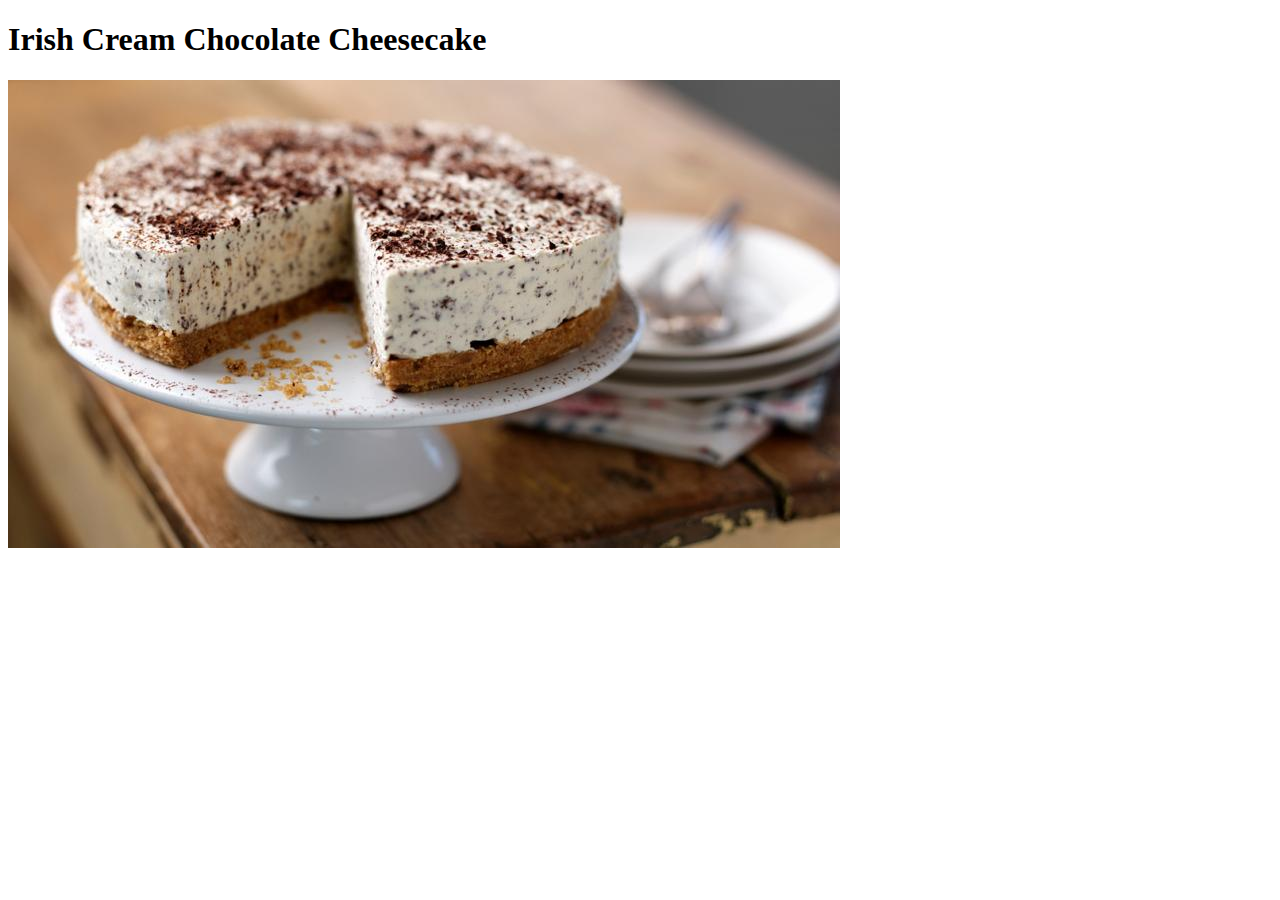
==== recipes/chocolate-cheescake.html @ a1bb031d "main files" ====
<!DOCTYPE html>
<html lang="en">
<head>
    <meta charset="UTF-8">
    <meta http-equiv="X-UA-Compatible" content="IE=edge">
    <meta name="viewport" content="width=device-width, initial-scale=1.0">
    <title>Chocolate Cheesecake</title>
</head>
<body>
    <h1>Irish Cream Chocolate Cheesecake</h1>
    <img src="images/chocolatecheescake.jpg" alt="Irish Cream Chocolate Cheesecake">
</body>
</html>
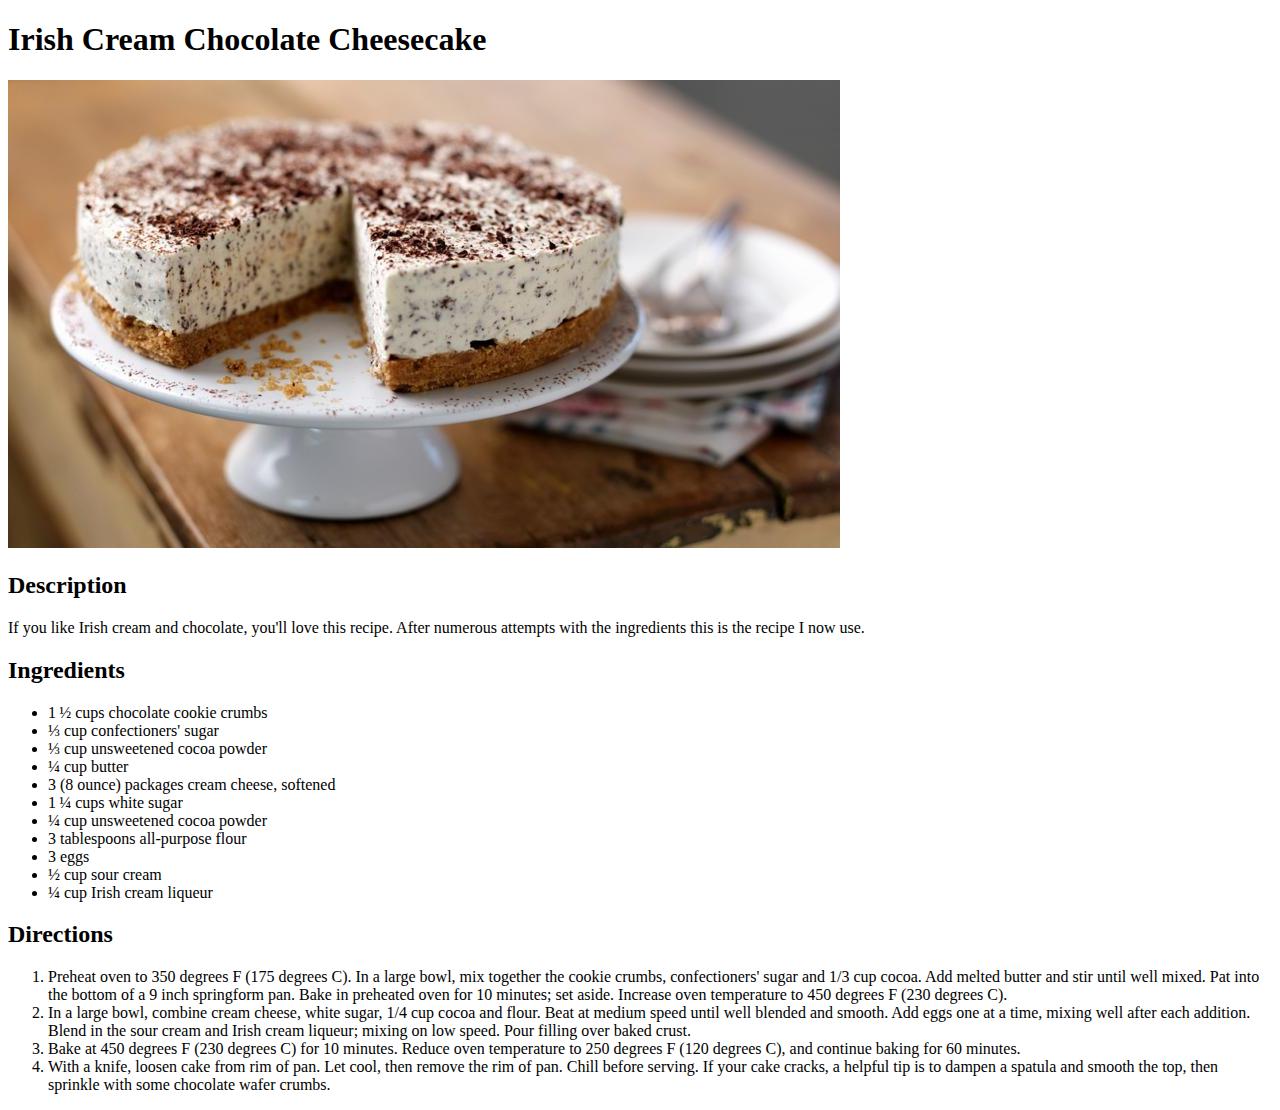
==== commit c9895677: "update receips" ====
--- a/recipes/chocolate-cheescake.html
+++ b/recipes/chocolate-cheescake.html
@@ -9,5 +9,28 @@
 <body>
     <h1>Irish Cream Chocolate Cheesecake</h1>
     <img src="images/chocolatecheescake.jpg" alt="Irish Cream Chocolate Cheesecake">
+        <h2>Description</h2>
+        <p>If you like Irish cream and chocolate, you'll love this recipe. After numerous attempts with the ingredients this is the recipe I now use.</p>
+        <h2>Ingredients</h2>
+        <ul>
+            <li>1 ½ cups chocolate cookie crumbs</li>
+            <li>⅓ cup confectioners' sugar</li>
+            <li>⅓ cup unsweetened cocoa powder</li>
+            <li>¼ cup butter</li>
+            <li>3 (8 ounce) packages cream cheese, softened</li>
+            <li>1 ¼ cups white sugar</li>
+            <li>¼ cup unsweetened cocoa powder</li>
+            <li>3 tablespoons all-purpose flour</li>
+            <li>3 eggs</li>
+            <li>½ cup sour cream</li>
+            <li>¼ cup Irish cream liqueur</li>
+        </ul>
+        <h2>Directions</h2>
+        <ol>
+            <li>Preheat oven to 350 degrees F (175 degrees C). In a large bowl, mix together the cookie crumbs, confectioners' sugar and 1/3 cup cocoa. Add melted butter and stir until well mixed. Pat into the bottom of a 9 inch springform pan. Bake in preheated oven for 10 minutes; set aside. Increase oven temperature to 450 degrees F (230 degrees C).</li>
+            <li>In a large bowl, combine cream cheese, white sugar, 1/4 cup cocoa and flour. Beat at medium speed until well blended and smooth. Add eggs one at a time, mixing well after each addition. Blend in the sour cream and Irish cream liqueur; mixing on low speed. Pour filling over baked crust.</li>
+            <li>Bake at 450 degrees F (230 degrees C) for 10 minutes. Reduce oven temperature to 250 degrees F (120 degrees C), and continue baking for 60 minutes.</li>
+            <li>With a knife, loosen cake from rim of pan. Let cool, then remove the rim of pan. Chill before serving. If your cake cracks, a helpful tip is to dampen a spatula and smooth the top, then sprinkle with some chocolate wafer crumbs.</li>
+        </ol>
 </body>
 </html>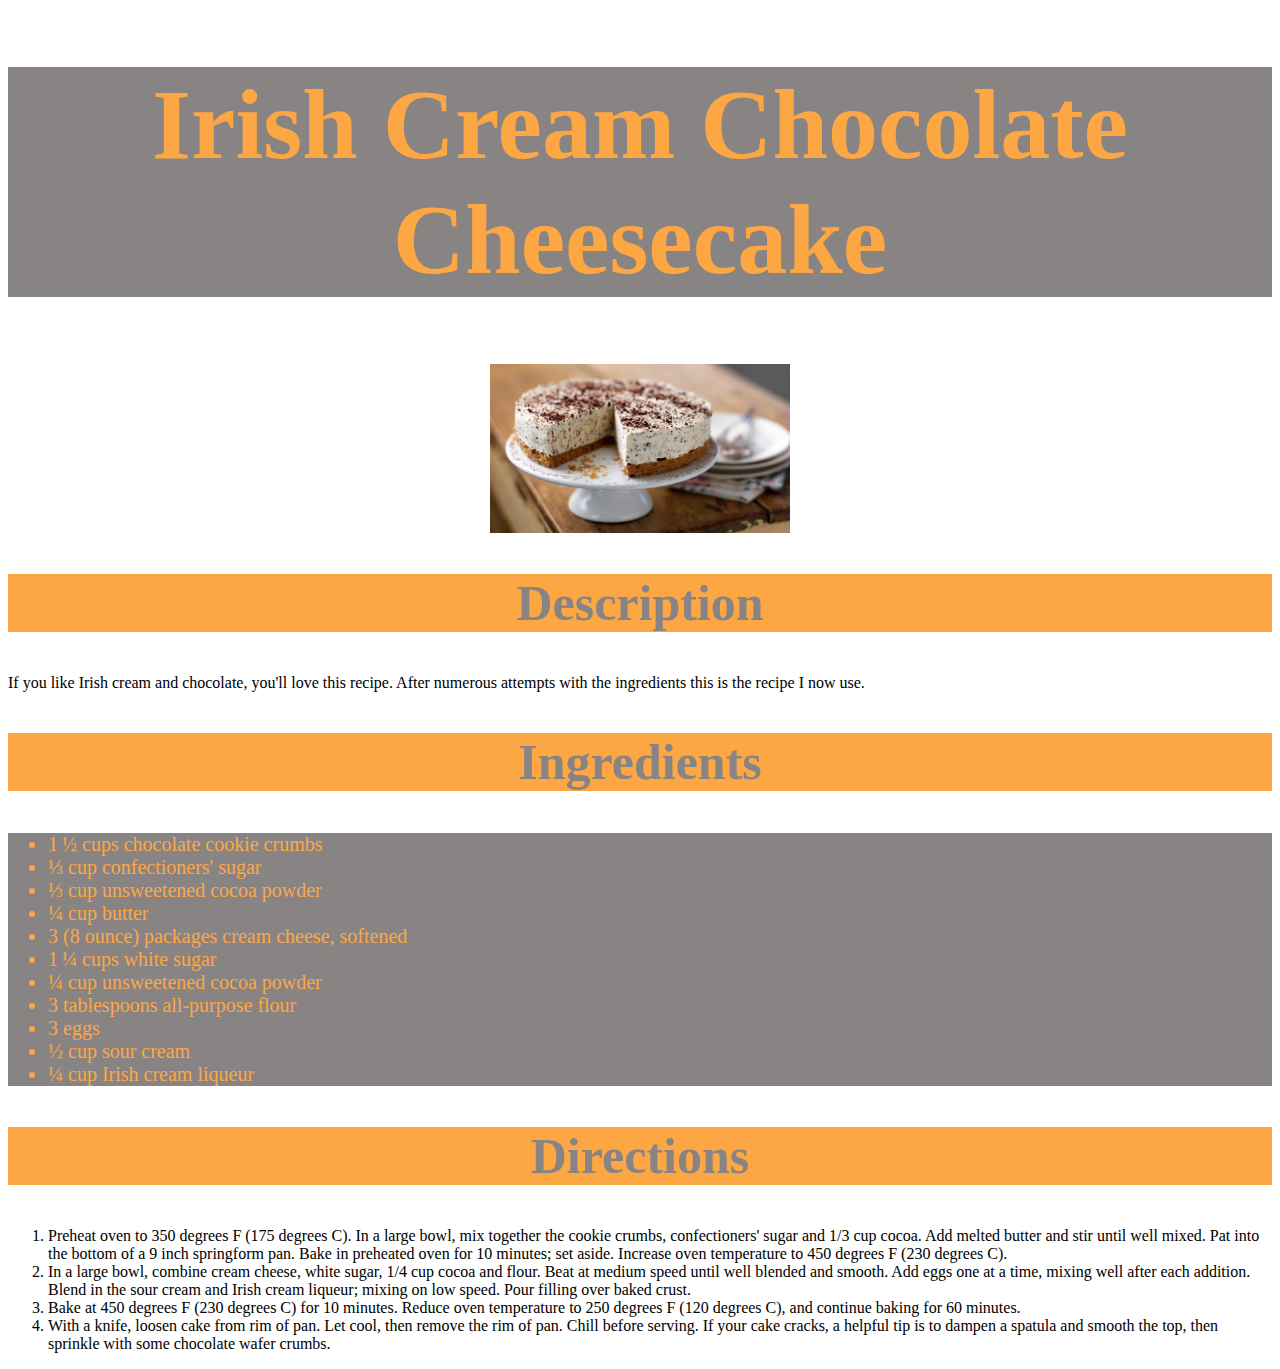
==== commit b97915e0: "css added" ====
--- a/recipes/chocolate-cheescake.html
+++ b/recipes/chocolate-cheescake.html
@@ -4,6 +4,7 @@
     <meta charset="UTF-8">
     <meta http-equiv="X-UA-Compatible" content="IE=edge">
     <meta name="viewport" content="width=device-width, initial-scale=1.0">
+    <link rel="stylesheet" href="style.css">
     <title>Chocolate Cheesecake</title>
 </head>
 <body>
--- a/recipes/style.css
+++ b/recipes/style.css
@@ -0,0 +1,31 @@
+h1 {
+    background-color: rgb(137, 132, 132);
+    color: rgb(253, 167, 68);
+    font-size: 100px;
+    text-align: center;
+    font-family: cursive;
+    font-weight: bold;
+}
+
+img {
+    display: block;
+    margin-left: auto;
+    margin-right: auto;
+    height: auto;
+    width: 300px;
+}
+
+h2 {
+    background-color: rgb(253, 167, 68);
+    color: rgb(137, 132, 132);
+    text-align: center;
+    font-size: 50px;
+    font-family: cursive;
+}
+
+ul {
+    background-color: rgb(137, 132, 132);
+    color: rgb(253, 167, 68);
+    font-size: 20px;
+    font-family: cursive;
+}